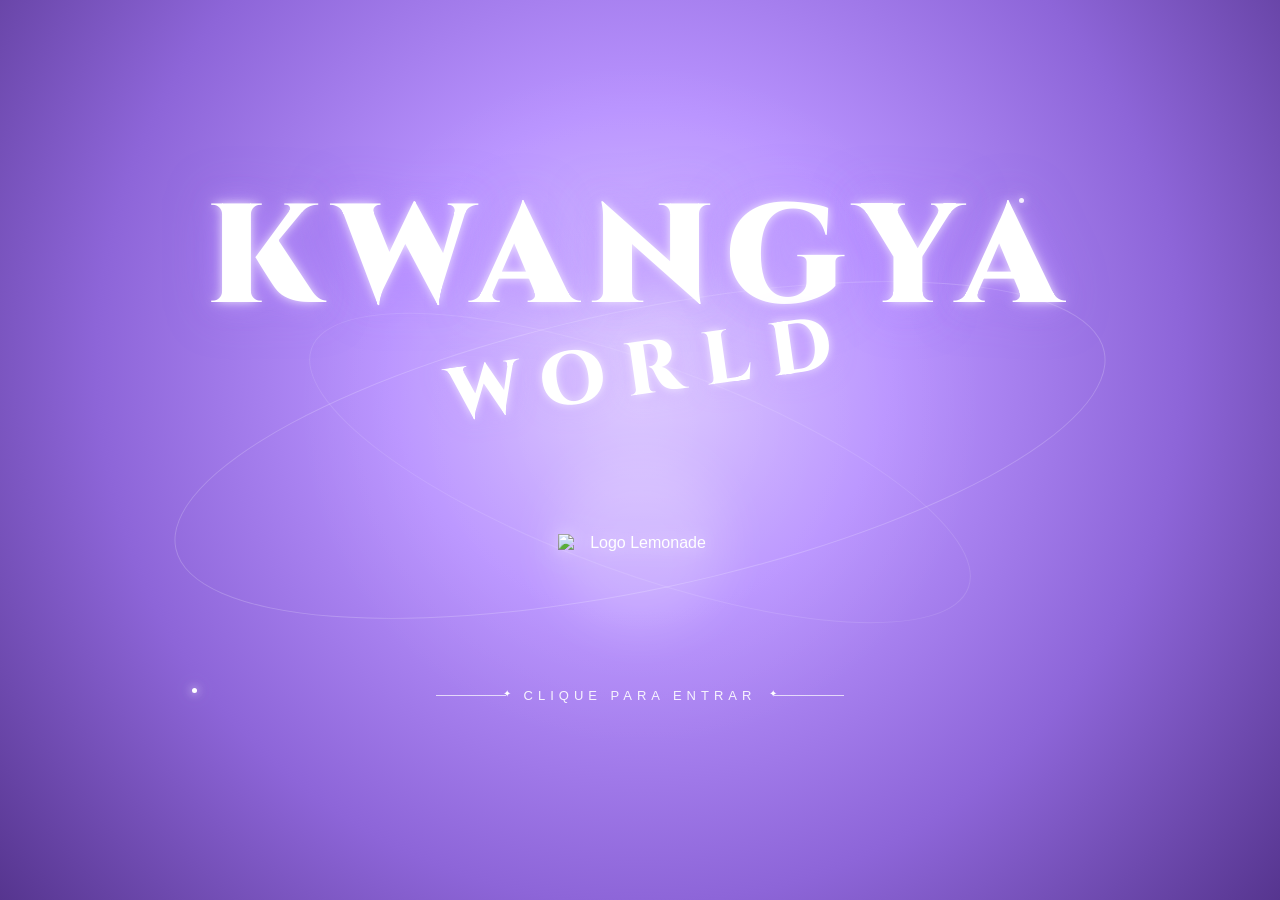
==== index.html @ 8a2d6207 "Página de Boas Vindas" ====
<!DOCTYPE html>
<html lang="pt-BR">

<head>
    <meta charset="UTF-8">
    <meta name="viewport" content="width=device-width, initial-scale=1.0">

    <title>KWANGYA WORLD</title>

    <!-- Fonte dos títulos -->
    <link href="https://fonts.googleapis.com/css2?family=Cinzel:wght@600;700;800;900&display=swap" rel="stylesheet">

    <link rel="stylesheet" href="style.css">
</head>

<body>

    <main class="tela-inicial">

        <!-- Elementos decorativos do fundo -->
        <div class="orbita orbita-1"></div>
        <div class="orbita orbita-2"></div>

        <div class="luz luz-1"></div>
        <div class="luz luz-2"></div>
        <div class="luz luz-3"></div>

        <div class="conteudo">

            <h1>KWANGYA</h1>

            <h2>WORLD</h2>

            <div class="logo-container">
                <img 
                    src="../tr/logo-lemonade.png" 
                    alt="Logo Lemonade" 
                    class="logo"
                >
            </div>

            <div class="entrada">

                <span></span>

                <p>CLIQUE PARA ENTRAR</p>

                <span></span>

            </div>

        </div>

    </main>

    <script src="script.js"></script>

</body>

</html>
---- style.css ----
* {
    margin: 0;
    padding: 0;
    box-sizing: border-box;
}


/* =========================
   CONFIGURAÇÃO DA PÁGINA
========================= */

body {
    font-family: Arial, sans-serif;
    color: white;

    overflow: hidden;
}


/* =========================
   TELA PRINCIPAL
========================= */

.tela-inicial {

    width: 100%;
    height: 100vh;

    position: relative;

    display: flex;
    justify-content: center;
    align-items: center;

    text-align: center;

    cursor: pointer;

    overflow: hidden;

    background:
        radial-gradient(
            circle at 50% 40%,
            #d8c2ff 0%,
            #b993ff 30%,
            #8d65d8 65%,
            #56358f 100%
        );
}


/* =========================
   BRILHO CENTRAL
========================= */

.tela-inicial::before {

    content: "";

    position: absolute;

    width: 700px;
    height: 700px;

    left: 50%;
    top: 45%;

    transform: translate(-50%, -50%);

    background: radial-gradient(
        circle,
        rgba(255, 255, 255, 0.20) 0%,
        rgba(255, 255, 255, 0.08) 30%,
        transparent 70%
    );

    pointer-events: none;
}


/* =========================
   CONTEÚDO
========================= */

.conteudo {

    position: relative;

    z-index: 5;

    display: flex;
    flex-direction: column;
    align-items: center;

    width: 90%;

    animation: aparecer 1.5s ease;
}


/* =========================
   KWANGYA
========================= */

h1 {

    font-family: "Cinzel", serif;

    font-size: clamp(70px, 11vw, 150px);

    line-height: 0.9;

    letter-spacing: 14px;

    margin: 0;

    font-weight: 900;

    color: white;

    text-shadow:
        0 0 10px rgba(255, 255, 255, 0.7),
        0 0 25px rgba(204, 170, 255, 0.7),
        0 0 50px rgba(160, 110, 255, 0.5);

    position: relative;
}


/* =========================
   WORLD
========================= */

h2 {

    font-family: "Cinzel", serif;

    font-size: clamp(40px, 6vw, 75px);

    letter-spacing: 20px;

    line-height: 1;

    margin-top: 10px;

    margin-right: -20px;

    margin-bottom: 30px;

    font-weight: 800;

    color: white;

    transform: rotate(-8deg);

    text-shadow:
        0 0 10px rgba(255, 255, 255, 0.7),
        0 0 25px rgba(196, 155, 255, 0.7);

    position: relative;
}


/* =========================
   LOGO
========================= */

.logo-container {

    display: flex;

    justify-content: center;
    align-items: center;

    position: relative;

    margin-top: 5px;

    width: 200px;
    height: 200px;
}


/* brilho atrás da logo */

.logo-container::before {

    content: "";

    position: absolute;

    width: 170px;
    height: 170px;

    border-radius: 50%;

    background: rgba(255, 255, 255, 0.18);

    filter: blur(25px);

    animation: brilho-logo 3s ease-in-out infinite;
}


/* imagem */

.logo {

    position: relative;

    z-index: 2;

    width: 165px;

    filter:
        drop-shadow(0 0 8px rgba(255, 255, 255, 0.4))
        drop-shadow(0 0 20px rgba(255, 255, 255, 0.3));

    animation: flutuar 3s ease-in-out infinite;
}


/* =========================
   CLIQUE PARA ENTRAR
========================= */

.entrada {

    display: flex;

    align-items: center;

    justify-content: center;

    gap: 18px;

    margin-top: 45px;
}


.entrada p {

    font-size: 13px;

    letter-spacing: 5px;

    font-weight: 400;

    color: white;

    opacity: 0.9;

    animation: piscar 2s infinite;
}


.entrada span {

    width: 70px;

    height: 1px;

    background: rgba(255, 255, 255, 0.7);

    position: relative;
}


/* pequeno brilho nas pontas */

.entrada span::after {

    content: "✦";

    position: absolute;

    color: white;

    font-size: 10px;

    top: -7px;
}


.entrada span:first-child::after {

    right: -5px;
}


.entrada span:last-child::after {

    left: -5px;
}


/* =========================
   ÓRBITAS
========================= */

.orbita {

    position: absolute;

    border: 1px solid rgba(255, 255, 255, 0.20);

    border-radius: 50%;

    pointer-events: none;
}


/* órbita maior */

.orbita-1 {

    width: 950px;
    height: 280px;

    top: 50%;

    left: 50%;

    transform:
        translate(-50%, -50%)
        rotate(-12deg);
}


/* órbita menor */

.orbita-2 {

    width: 700px;
    height: 210px;

    top: 52%;

    left: 50%;

    transform:
        translate(-50%, -50%)
        rotate(20deg);

    border-color: rgba(255, 255, 255, 0.12);
}


/* =========================
   PONTOS DE LUZ
========================= */

.luz {

    position: absolute;

    width: 5px;
    height: 5px;

    border-radius: 50%;

    background: white;

    box-shadow:
        0 0 8px white,
        0 0 18px rgba(220, 190, 255, 0.9);

    animation: brilho 2.5s ease-in-out infinite;

    pointer-events: none;
}


.luz-1 {

    top: 25%;
    left: 18%;
}


.luz-2 {

    top: 22%;
    right: 20%;

    animation-delay: 0.8s;
}


.luz-3 {

    bottom: 23%;
    left: 15%;

    animation-delay: 1.4s;
}


/* =========================
   ANIMAÇÃO DE ENTRADA
========================= */

@keyframes aparecer {

    from {

        opacity: 0;

        transform: translateY(30px) scale(0.97);
    }

    to {

        opacity: 1;

        transform: translateY(0) scale(1);
    }
}


/* =========================
   LOGO FLUTUANDO
========================= */

@keyframes flutuar {

    0% {

        transform:
            translateY(0)
            rotate(-5deg);
    }

    50% {

        transform:
            translateY(-12px)
            rotate(5deg);
    }

    100% {

        transform:
            translateY(0)
            rotate(-5deg);
    }
}


/* =========================
   BRILHO DA LOGO
========================= */

@keyframes brilho-logo {

    0% {

        opacity: 0.3;

        transform: scale(0.9);
    }

    50% {

        opacity: 0.7;

        transform: scale(1.1);
    }

    100% {

        opacity: 0.3;

        transform: scale(0.9);
    }
}


/* =========================
   TEXTO PISCANDO
========================= */

@keyframes piscar {

    0%,
    100% {

        opacity: 0.5;
    }

    50% {

        opacity: 1;
    }
}


/* =========================
   PONTOS DE LUZ
========================= */

@keyframes brilho {

    0%,
    100% {

        opacity: 0.3;

        transform: scale(0.7);
    }

    50% {

        opacity: 1;

        transform: scale(1.5);
    }
}


/* =========================
   RESPONSIVIDADE
========================= */

@media (max-width: 768px) {

    h1 {

        font-size: 65px;

        letter-spacing: 8px;
    }

    h2 {

        font-size: 38px;

        letter-spacing: 12px;

        margin-right: -12px;
    }

    .logo-container {

        width: 150px;
        height: 150px;
    }

    .logo {

        width: 130px;
    }

    .orbita-1 {

        width: 600px;
        height: 200px;
    }

    .orbita-2 {

        width: 450px;
        height: 160px;
    }

    .entrada {

        margin-top: 30px;

        gap: 10px;
    }

    .entrada p {

        font-size: 10px;

        letter-spacing: 3px;
    }

    .entrada span {

        width: 35px;
    }
}
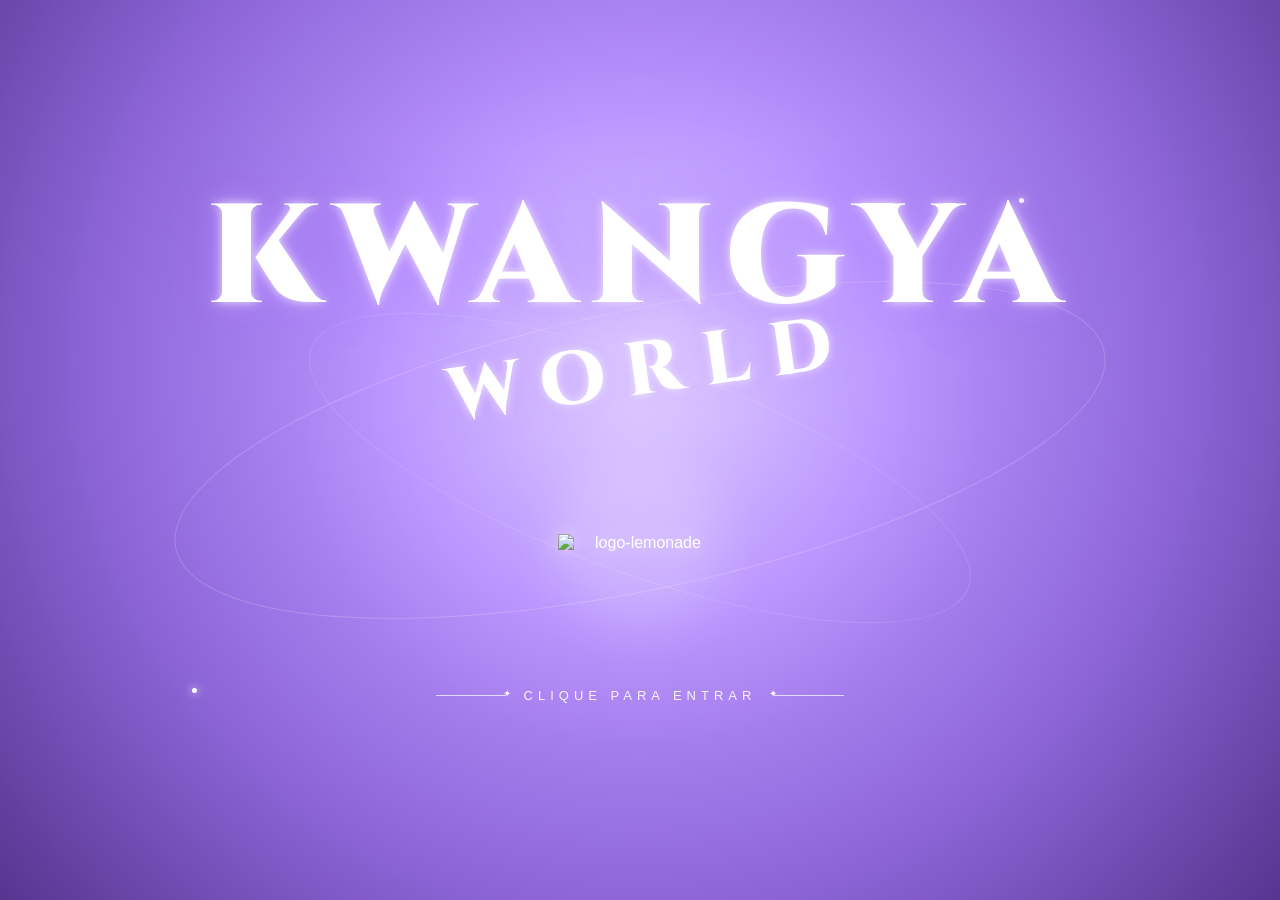
==== commit 29116711: "teste logo" ====
--- a/index.html
+++ b/index.html
@@ -34,7 +34,7 @@
             <div class="logo-container">
                 <img 
                     src="../tr/logo-lemonade.png" 
-                    alt="Logo Lemonade" 
+                    alt="logo-lemonade" 
                     class="logo"
                 >
             </div>
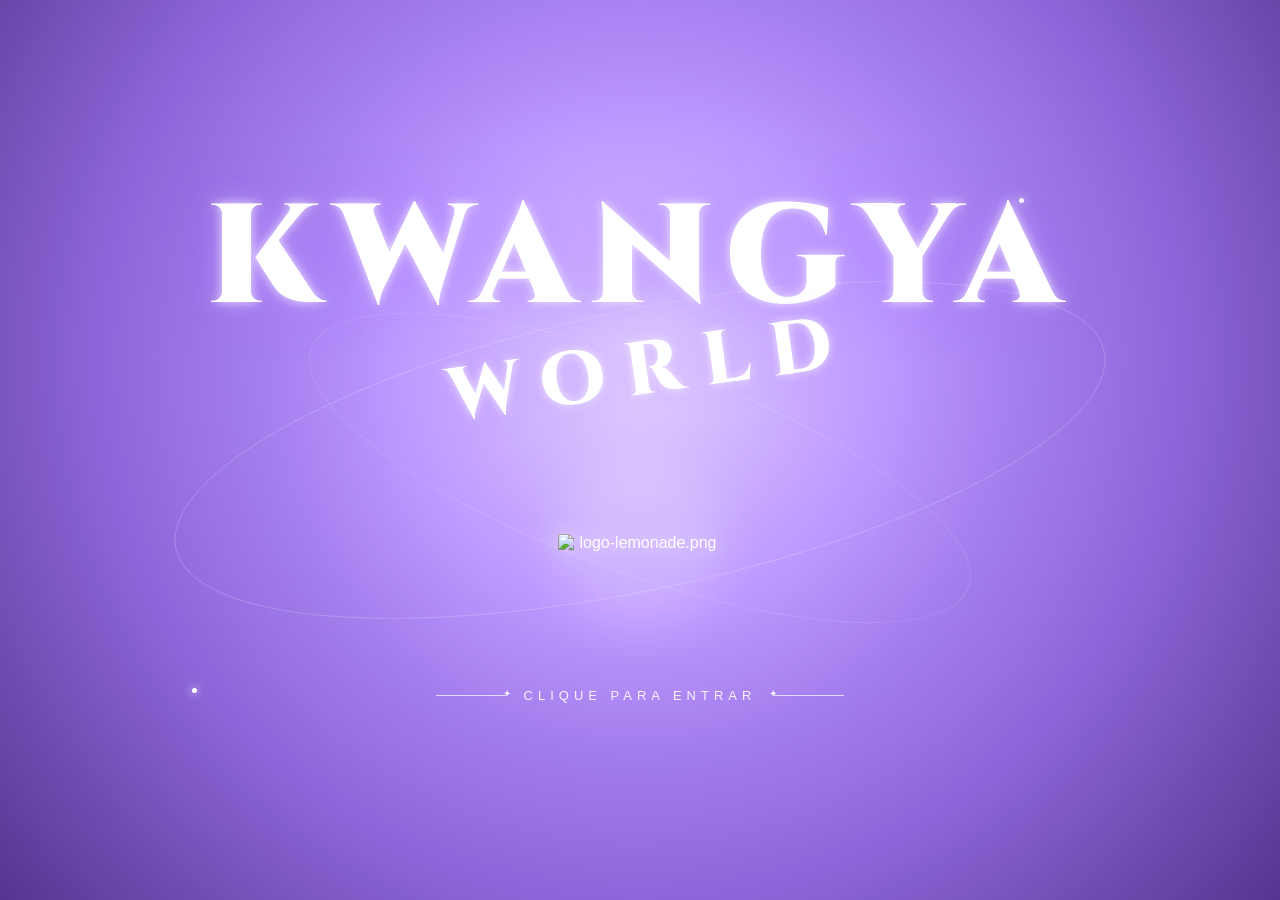
==== commit b9e4f35c: "teste 2 da logo" ====
--- a/index.html
+++ b/index.html
@@ -34,7 +34,7 @@
             <div class="logo-container">
                 <img 
                     src="../tr/logo-lemonade.png" 
-                    alt="logo-lemonade" 
+                    alt="logo-lemonade.png" 
                     class="logo"
                 >
             </div>
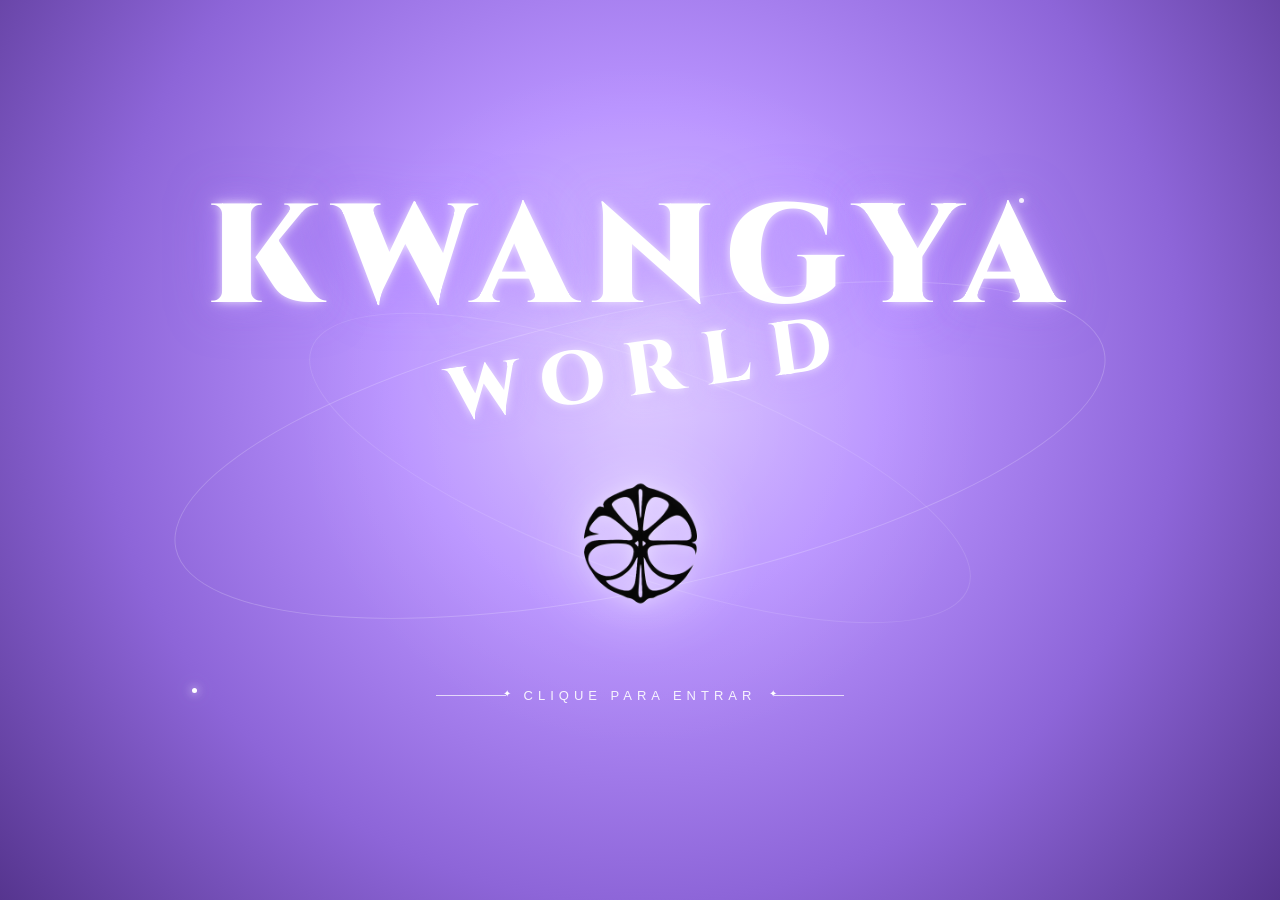
==== commit bee71c55: "TESTE 3 CORREÇÃO DA LOGO" ====
--- a/index.html
+++ b/index.html
@@ -33,7 +33,7 @@
 
             <div class="logo-container">
                 <img 
-                    src="../tr/logo-lemonade.png" 
+                    src="logo-lemonade.png" 
                     alt="logo-lemonade.png" 
                     class="logo"
                 >
